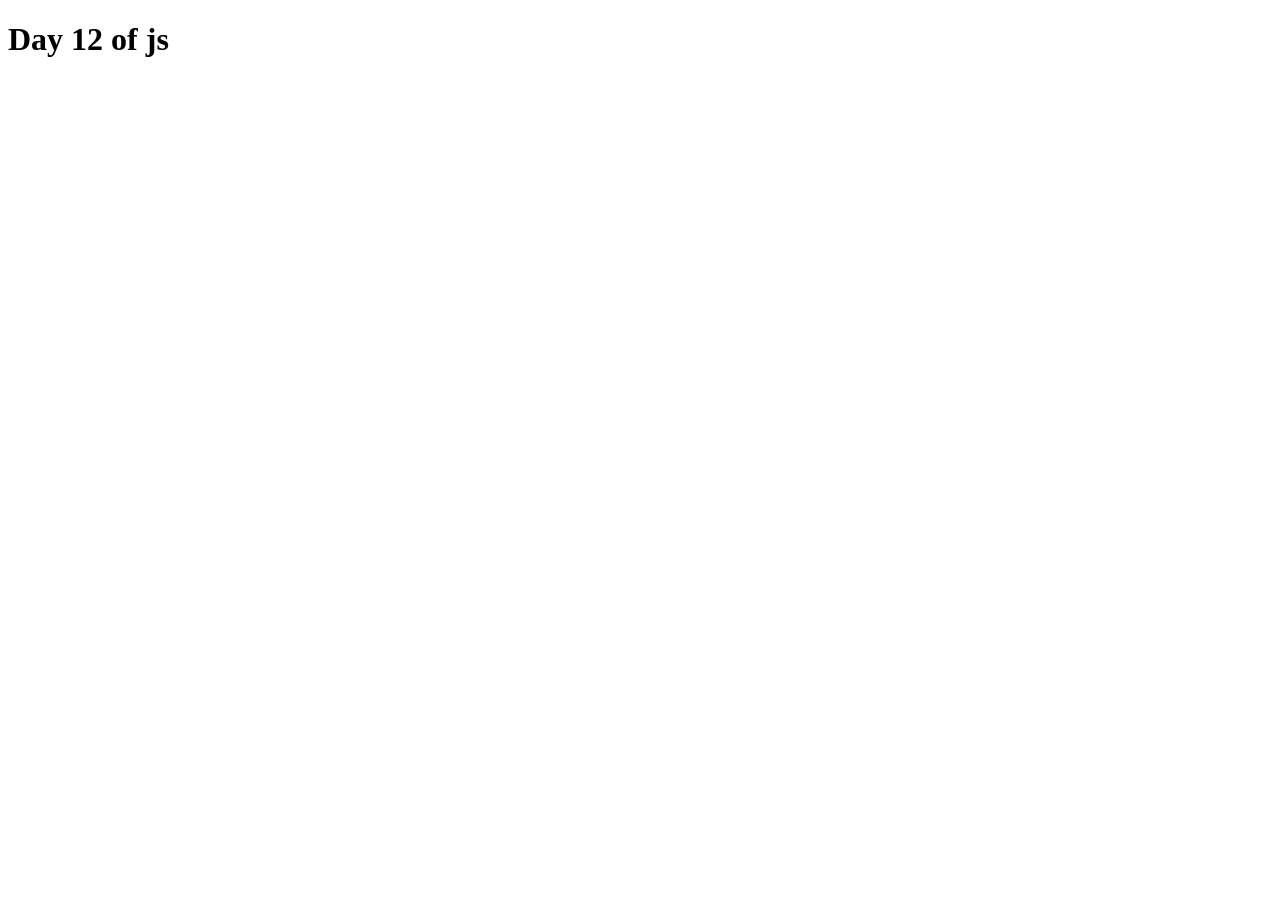
==== Day12/index.html @ aa516328 "code folders" ====
<!doctype html>
<html lang="en">
  <head>
    <meta charset="UTF-8" />
    <meta name="viewport" content="width=device-width, initial-scale=1.0" />
    <title>Document</title>
    <link rel="stylesheet" href="style.css" />
  </head>
  <body>
    <h1>Day 12 of js</h1>
    <script src="javascript.js"></script>
  </body>
</html>
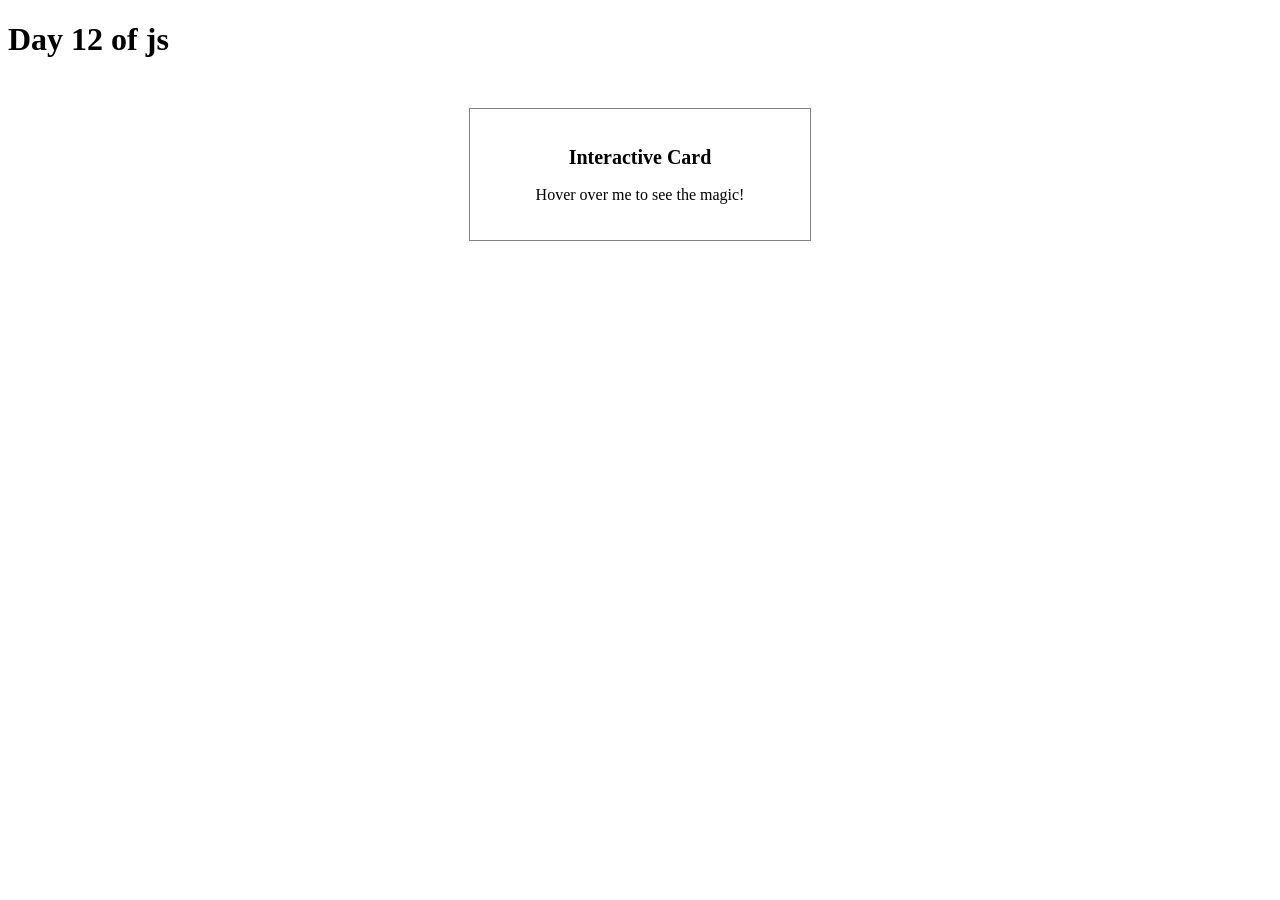
==== commit bf4be8c7: "day12 of js" ====
--- a/Day12/index.html
+++ b/Day12/index.html
@@ -8,6 +8,16 @@
   </head>
   <body>
     <h1>Day 12 of js</h1>
+    <!-- <button id="clickBtn">Click Me</button>
+    <p id="clickCount">Button clicked 0 times</p> -->
+    <!-- <div class="light-box"></div>
+    <button id="redBtn">Red</button>
+    <button id="yellowBtn">Yellow</button>
+    <button id="greenBtn">Green</button> -->
+    <div class="card">
+      <h2>Interactive Card</h2>
+      <p>Hover over me to see the magic!</p>
+    </div>
     <script src="javascript.js"></script>
   </body>
 </html>
--- a/Day12/style.css
+++ b/Day12/style.css
@@ -0,0 +1,34 @@
+/* body {
+  text-align: center;
+  margin-top: 50px;
+  font-family: Arial, sans-serif;
+} */
+/* 
+button {
+  padding: 10px 20px;
+  margin: 10px;
+  cursor: pointer;
+  font-size: 16px;
+}
+
+.light-box {
+  width: 200px;
+  height: 200px;
+  border: 3px solid black;
+  margin: 30px auto;
+  background-color: white;
+} */
+.card {
+  width: 300px;
+  padding: 20px;
+  margin: 50px auto;
+  border: 1px solid gray;
+  background-color: white;
+  text-align: center;
+  transition: all 0.3s ease;
+}
+
+.card h2 {
+  font-size: 20px;
+  transition: all 0.3s ease;
+}
